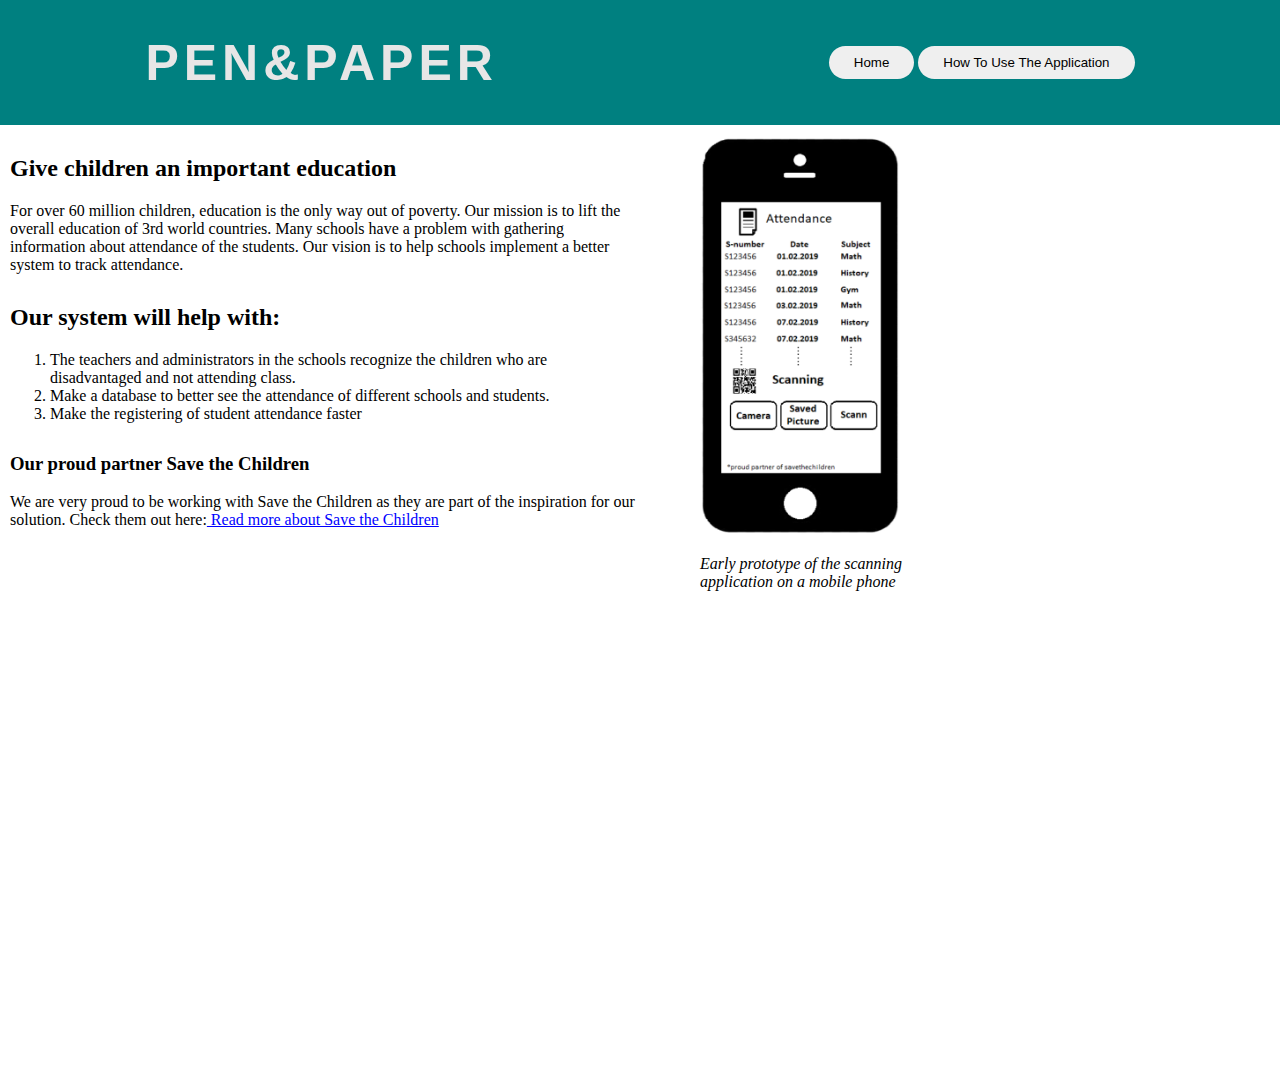
==== index.html @ 6771ba89 "Rename homePage.html to index.html" ====
<!DOCTYPE html>
<html lang="en">
<head>
    <meta charset="UTF-8">
    <title>Home Page</title>
    <link rel="stylesheet" href="stylesheet.css">
    <link rel="stylesheet" href="nav-bar2.css">
</head>

<body style="margin: 0">

<nav class="naturalA">
        <div class="logo">
        <h1>
            <a href="homePage.html">
                Pen&Paper
            </a>
        </h1>
    </div>
    <ul>
        <a href="homePage.html"><button>Home</button></a>
        <a href="useCases.html"><button>How To Use The Application</button></a>
    </ul>
</nav>

<div class="grid-container">

    <div>
        <h2> Give children an important education </h2>
        <p>
        For over 60 million children, education is the only way out of poverty.
        Our mission is to lift the overall education of 3rd world countries.
        Many schools have a problem with gathering information about attendance of the students.
        Our vision is to help schools implement a better system to track attendance.
        </p>

        <h2 class="headingSpace"> Our system will help with: </h2>
        <ol>
            <li>The teachers and administrators in the schools recognize
                the children who are disadvantaged and not attending class.</li>
            <li>Make a database to better see the attendance of different schools and students.</li>
            <li>Make the registering of student attendance faster</li>
        </ol>

        <h3 class="headingSpace">Our proud partner Save the Children</h3>
        <p> We are very proud to be working with Save the Children
            as they are part of the inspiration for our solution.
            Check them out here:<a class="hyperlinks" href="Redd barna https://www.savethechildren.net/"> Read more about Save the Children </a>


        </p>
    </div>
    <div class="gridSpace">
        <img width="200px" height="400px" src="images/app.PNG"/>
        <p><i>Early prototype of the scanning <br />
            application on a mobile phone</i> </p>
    </div>



</div>

</body>
</html>
---- stylesheet.css ----
.grid-container{
    margin:0px auto;
    display: grid;
    grid-template-columns: repeat(2, 1fr);
    grid-template-rows: repeat(2, 1fr);
    padding: 10px;
}

.headingSpace{
    margin-top: 30px;
}

.gridSpace{
    margin-left: 60px;
}
---- nav-bar2.css ----
nav{
    display: flex;
    justify-content: space-around;
    align-items: center;
    min-height: 8vh;
    background-color: teal;
}

.logo{
    display: flex;
    color: rgb(231, 230, 230);
    text-transform: uppercase;
    letter-spacing: 5px;
    font: icon;
    font-size: 25px;
    cursor: default;
}

.nav-links{
    display: flex;
    justify-content: space-around;
    width: 30%;
}

button{
    padding: 9px 25px;
    border: none;
    border-radius: 50px;
    cursor: pointer;
    transition: all 0.3s ease 0s;
}

button:hover{
    background-color:  rgb(1, 107, 107);
}

a{
    color: inherit;
    text-decoration: none;
}

.hyperlinks{
    color: blue;
    text-decoration: underline;
}
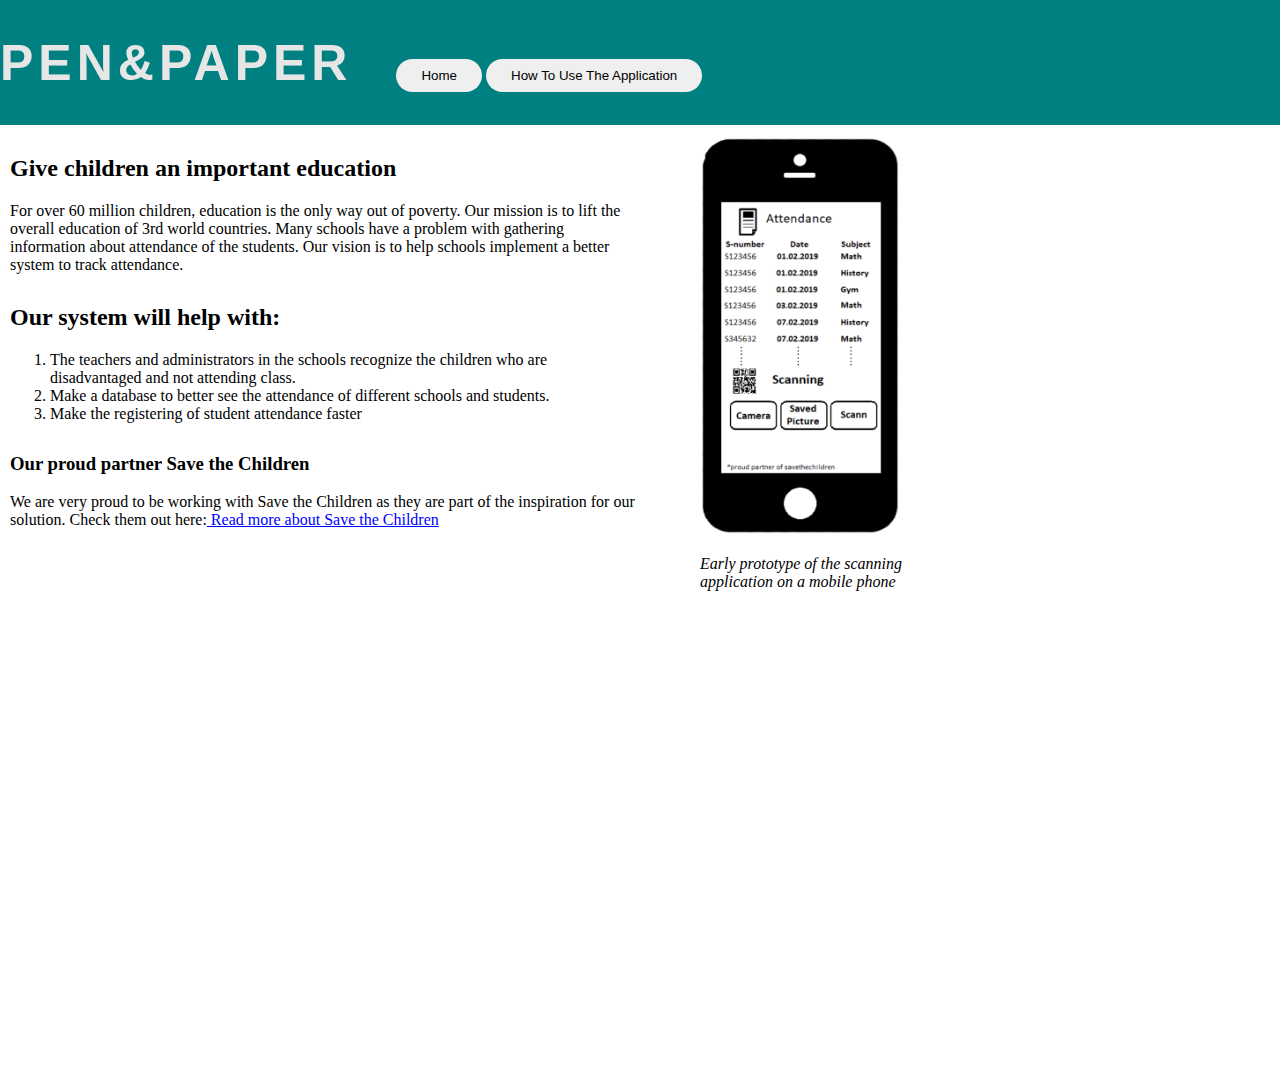
==== commit ae5cfb16: "in-lineblock fixes" ====
--- a/index.html
+++ b/index.html
@@ -10,17 +10,23 @@
 <body style="margin: 0">
 
 <nav class="naturalA">
-        <div class="logo">
+    <div class="logo">
         <h1>
-            <a href="homePage.html">
+            <a href="index.html">
                 Pen&Paper
             </a>
         </h1>
     </div>
-    <ul>
-        <a href="homePage.html"><button>Home</button></a>
-        <a href="useCases.html"><button>How To Use The Application</button></a>
-    </ul>
+    <div style="display: inline-block">
+        <ul>
+            <a href="index.html">
+                <button>Home</button>
+            </a>
+            <a href="useCases.html">
+                <button>How To Use The Application</button>
+            </a>
+        </ul>
+    </div>
 </nav>
 
 <div class="grid-container">
@@ -28,16 +34,17 @@
     <div>
         <h2> Give children an important education </h2>
         <p>
-        For over 60 million children, education is the only way out of poverty.
-        Our mission is to lift the overall education of 3rd world countries.
-        Many schools have a problem with gathering information about attendance of the students.
-        Our vision is to help schools implement a better system to track attendance.
+            For over 60 million children, education is the only way out of poverty.
+            Our mission is to lift the overall education of 3rd world countries.
+            Many schools have a problem with gathering information about attendance of the students.
+            Our vision is to help schools implement a better system to track attendance.
         </p>
 
         <h2 class="headingSpace"> Our system will help with: </h2>
         <ol>
             <li>The teachers and administrators in the schools recognize
-                the children who are disadvantaged and not attending class.</li>
+                the children who are disadvantaged and not attending class.
+            </li>
             <li>Make a database to better see the attendance of different schools and students.</li>
             <li>Make the registering of student attendance faster</li>
         </ol>
@@ -45,17 +52,17 @@
         <h3 class="headingSpace">Our proud partner Save the Children</h3>
         <p> We are very proud to be working with Save the Children
             as they are part of the inspiration for our solution.
-            Check them out here:<a class="hyperlinks" href="Redd barna https://www.savethechildren.net/"> Read more about Save the Children </a>
+            Check them out here:<a class="hyperlinks" href="https://www.savethechildren.net/"> Read more about Save the
+                Children </a>
 
 
         </p>
     </div>
     <div class="gridSpace">
         <img width="200px" height="400px" src="images/app.PNG"/>
-        <p><i>Early prototype of the scanning <br />
-            application on a mobile phone</i> </p>
+        <p><i>Early prototype of the scanning <br/>
+            application on a mobile phone</i></p>
     </div>
-
 
 
 </div>
--- a/nav-bar2.css
+++ b/nav-bar2.css
@@ -1,13 +1,14 @@
 nav{
-    display: flex;
+    display: inline-block;
     justify-content: space-around;
     align-items: center;
     min-height: 8vh;
     background-color: teal;
+    width: 100%;
 }
 
 .logo{
-    display: flex;
+    display: inline-block;
     color: rgb(231, 230, 230);
     text-transform: uppercase;
     letter-spacing: 5px;
@@ -17,7 +18,7 @@
 }
 
 .nav-links{
-    display: flex;
+    display: inline-block;
     justify-content: space-around;
     width: 30%;
 }
